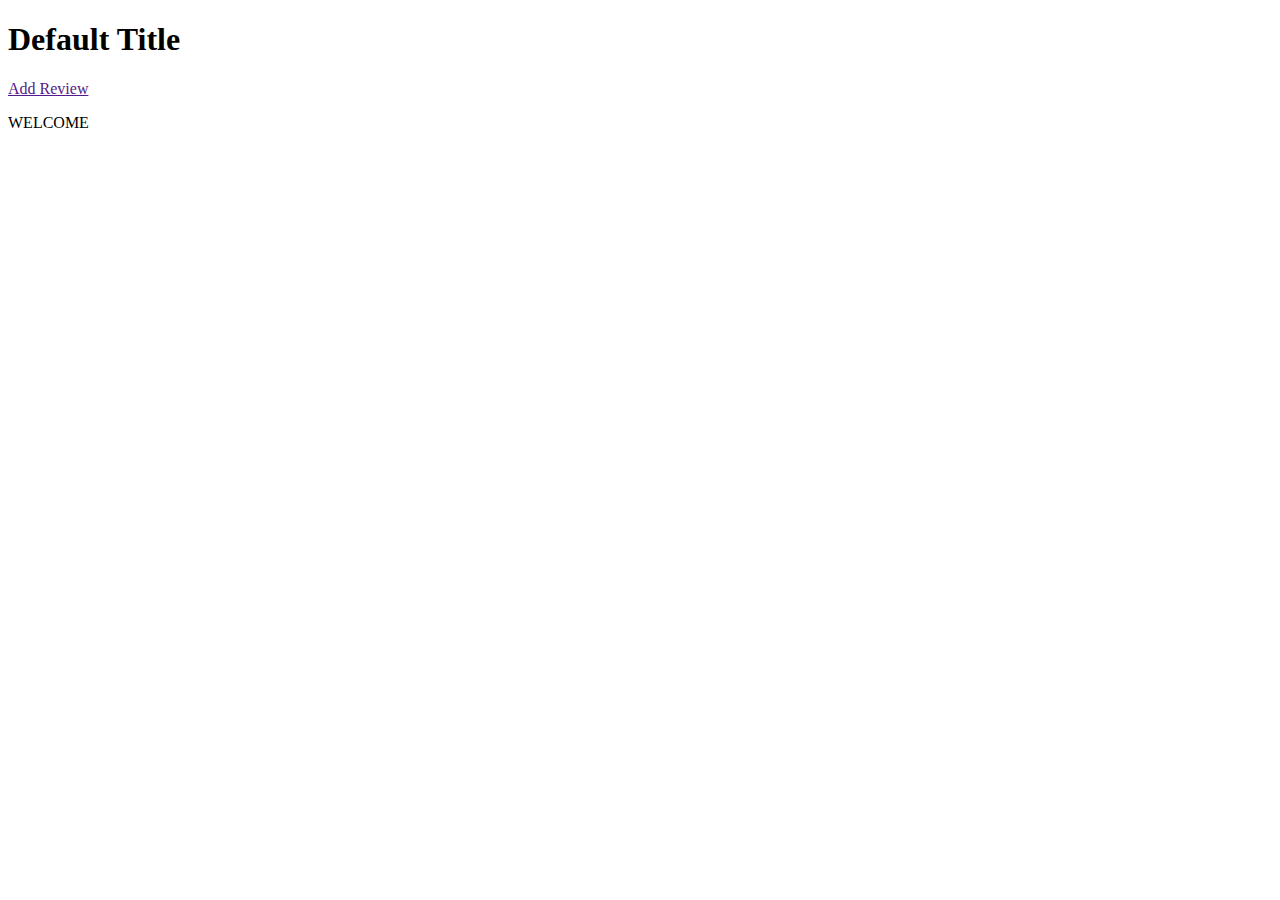
==== src/main/resources/templates/index.html @ a14643ae "Merge pull request #2 from 2020-Spring-Cohort/templates" ====
<!DOCTYPE html>
<html lang="en" xmlns: th="//www.thymeleaf.org/"
      xmlns:th="http://www.w3.org/1999/xhtml">

<head>

</head>

<body>
<h1 th:text="${title}">Default Title </h1>


<a href="">Add Review</a>

<p>WELCOME</p>


</body>

</html>
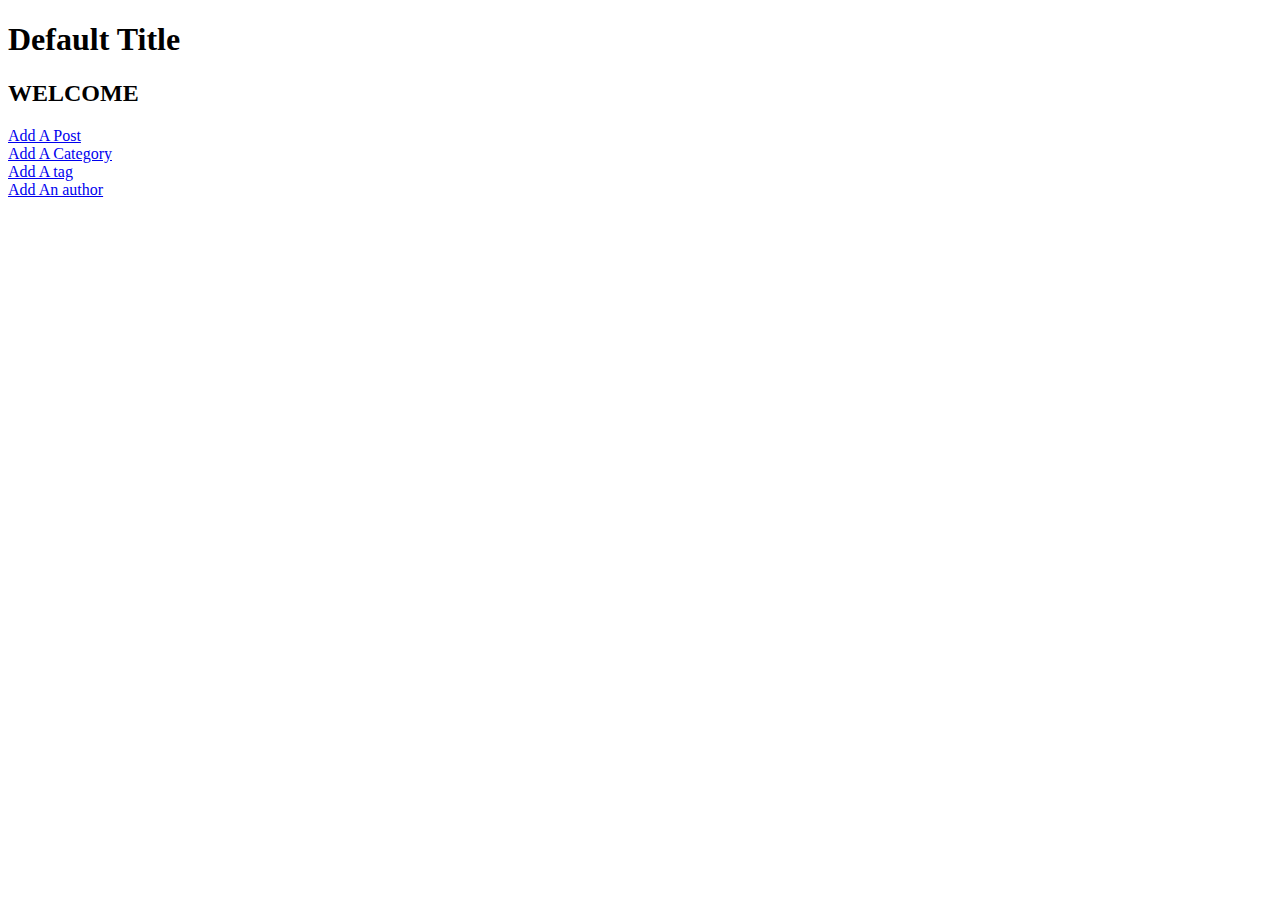
==== commit 866ea354: "Controllers and templates refactoring" ====
--- a/src/main/resources/templates/index.html
+++ b/src/main/resources/templates/index.html
@@ -10,9 +10,14 @@
 <h1 th:text="${title}">Default Title </h1>
 
 
-<a href="">Add Review</a>
+<!--<a href="/blog">The Best Place To Write Blog Posts!</a>-->
 
-<p>WELCOME</p>
+<h2>WELCOME</h2>
+
+<a href="/blog">Add A Post</a> <br>
+<a href="/category">Add A Category</a> <br>
+<a href="/tags">Add A tag</a> <br>
+<a href="/author">Add An author</a> <br>
 
 
 </body>
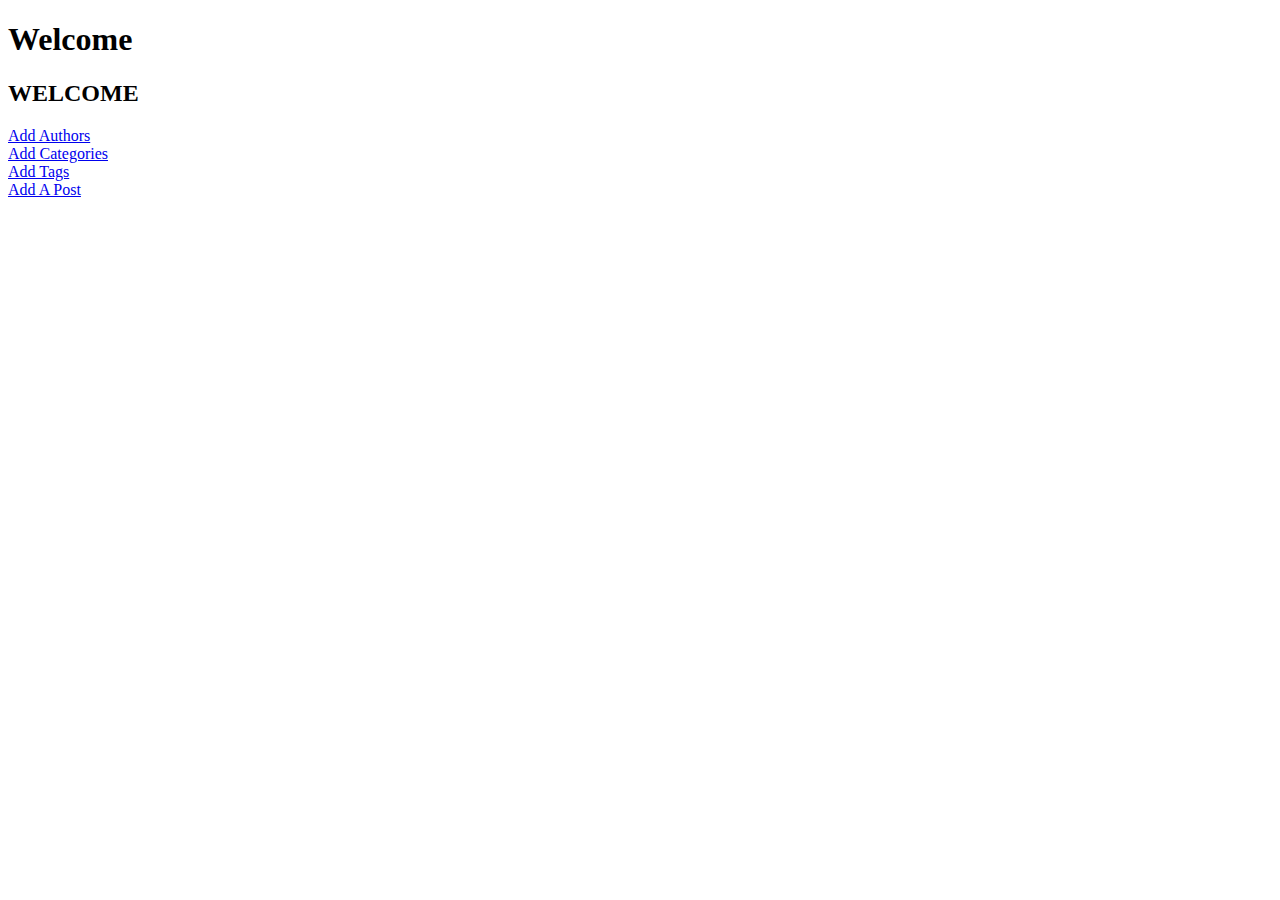
==== commit 33849cbb: "Post Methods" ====
--- a/src/main/resources/templates/index.html
+++ b/src/main/resources/templates/index.html
@@ -1,5 +1,5 @@
 <!DOCTYPE html>
-<html lang="en" xmlns: th="//www.thymeleaf.org/"
+<html lang="en" xmlns: th="http://www.thymeleaf.org/"
       xmlns:th="http://www.w3.org/1999/xhtml">
 
 <head>
@@ -7,17 +7,16 @@
 </head>
 
 <body>
-<h1 th:text="${title}">Default Title </h1>
+<h1 th:text="${title}">Welcome</h1>
 
-
-<!--<a href="/blog">The Best Place To Write Blog Posts!</a>-->
 
 <h2>WELCOME</h2>
 
-<a href="/blog">Add A Post</a> <br>
-<a href="/category">Add A Category</a> <br>
-<a href="/tags">Add A tag</a> <br>
-<a href="/author">Add An author</a> <br>
+
+<a href="/author/all-authors">Add Authors</a> <br>
+<a href="/category/all-categories">Add Categories</a> <br>
+<a href="/tag/all-tags">Add Tags</a> <br>
+<a href="/post/all-posts">Add A Post</a> <br>
 
 
 </body>
